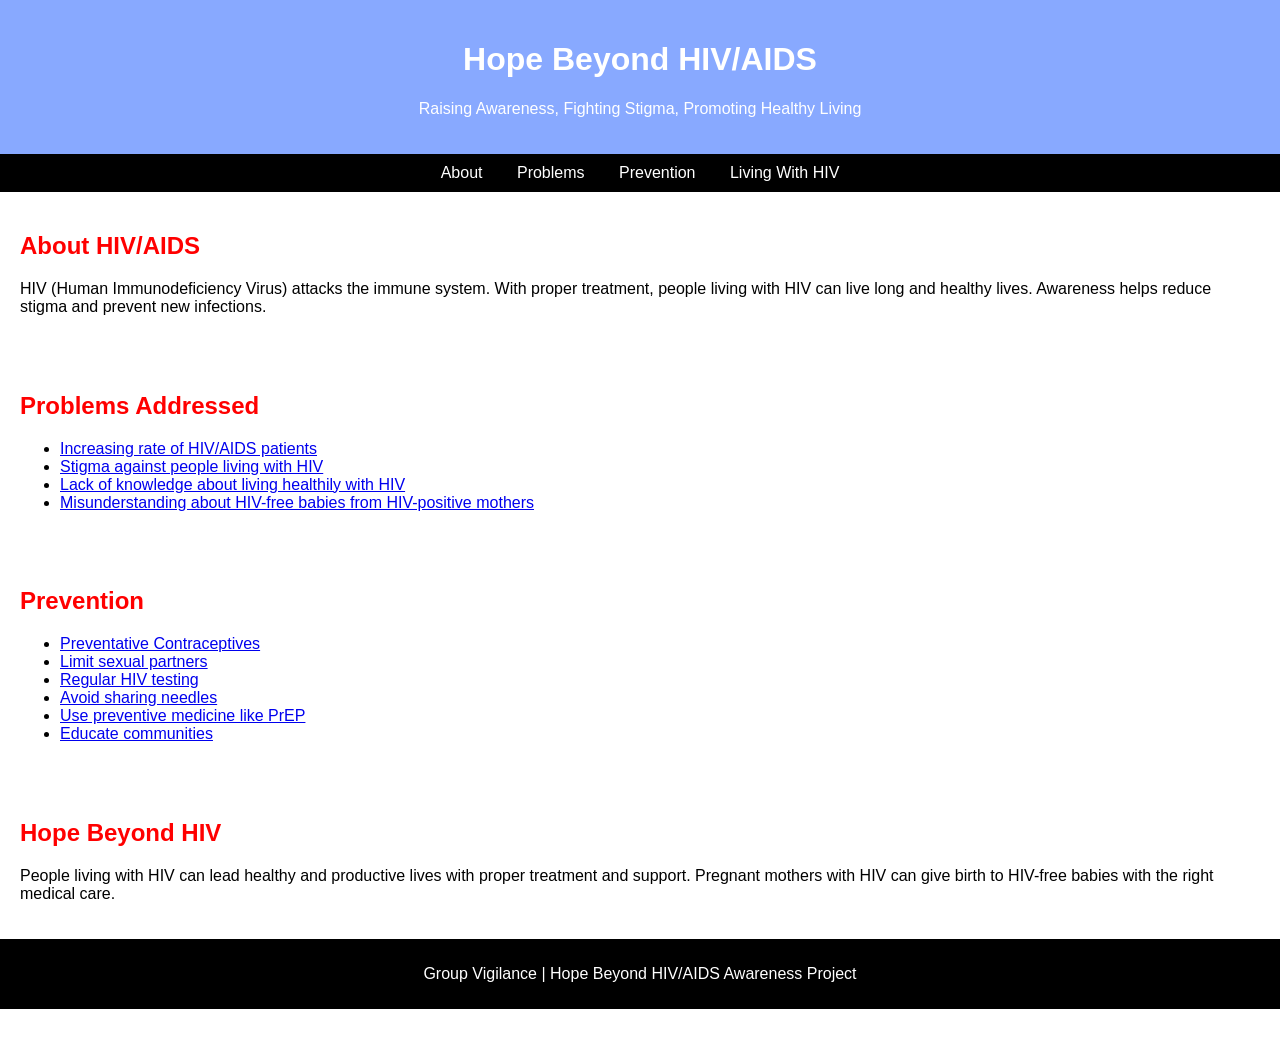
==== index.html @ 231c02ca "Add files via upload" ====
<!DOCTYPE html>
<html>
<head>
    <title>Hope Beyond HIV/AIDS</title>
    <link rel="stylesheet" href="style.css">
</head>

<body>

<header>
    <h1>Hope Beyond HIV/AIDS</h1>
    <p>Raising Awareness, Fighting Stigma, Promoting Healthy Living</p>
</header>

<nav>
    <a href="#about">About</a>
    <a href="#problems">Problems</a>
    <a href="#prevention">Prevention</a>
    <a href="#hope">Living With HIV</a>
</nav>

<section id="about">
    <h2>About HIV/AIDS</h2>
    <p>
        HIV (Human Immunodeficiency Virus) attacks the immune system.
        With proper treatment, people living with HIV can live long and healthy lives.
        Awareness helps reduce stigma and prevent new infections.
    </p>
</section>

<section id="problems">
    <h2>Problems Addressed</h2>

    <ul>
        <li><a href="AIDS patients.html">Increasing rate of HIV/AIDS patients</a></li>
        <li><a href="stigma.html">Stigma against people living with HIV</a></li>
        <li><a href="Lack of knowledge.html">Lack of knowledge about living healthily with HIV</a></li>
        <li><a href="misunderstandings.html">Misunderstanding about HIV-free babies from HIV-positive mothers</a></li>
    </ul>
</section>

<section id="prevention">
    <h2>Prevention</h2>

    <ul>
        <li><a href="preventative.html"> Preventative Contraceptives</a></li>
        <li><a href="Limit sexual partners.html">Limit sexual partners</a></li>
        <li><a href="Regular HIV testing.html">Regular HIV testing</a></li>
        <li><a href="Avoid sharing needles.html">Avoid sharing needles</a></li>
        <li><a href="Preventetive Medicine.html">Use preventive medicine like PrEP</a></li>
        <li><a href="Educate communities.html">Educate communities</a></li>
    </ul>
</section>

<section id="hope">
    <h2>Hope Beyond HIV</h2>

    <p>
        People living with HIV can lead healthy and productive lives with proper
        treatment and support. Pregnant mothers with HIV can give birth to
        HIV-free babies with the right medical care.
    </p>
</section>

<footer>
    <p>Group Vigilance | Hope Beyond HIV/AIDS Awareness Project</p>
</footer>

<script src="script.js"></script>
<section id="tgfd"></section>
</body>
</html>
---- style.css ----
body{
    font-family: Arial;
    margin:0;
    
   
    
}

header{
    background:rgba(0, 72, 255, 0.467);
    color:white;
    text-align:center;
    padding:20px;
}

nav{
    background:black;
    padding:10px;
    text-align:center;
}

nav a{
    color:white;
    margin:15px;
    text-decoration:none;
}

section{
    padding:20px;
}

h2{
    color:red;
}

footer{
    background:black;
    color:white;
    text-align:center;
    padding:10px;
}
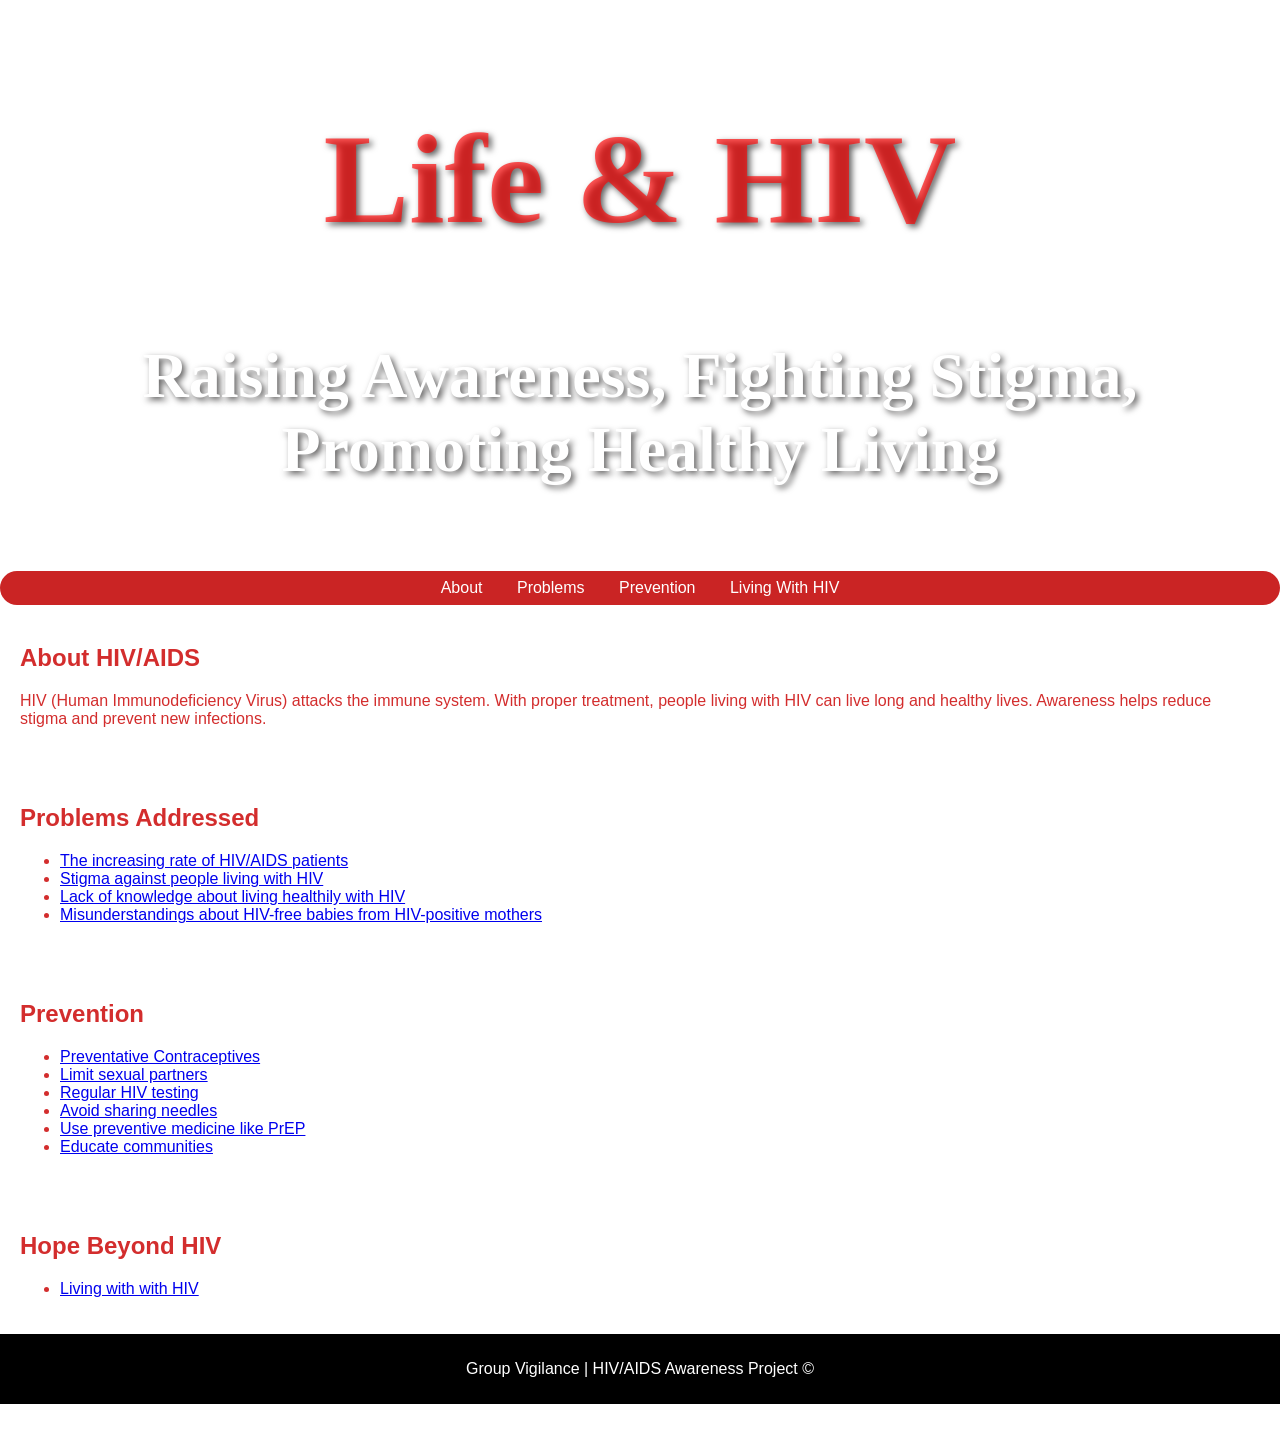
==== commit 176eb417: "Update index.html Added Favicon to all pages. Very slight adjustments in spelling and formatting." ====
--- a/index.html
+++ b/index.html
@@ -1,14 +1,15 @@
 <!DOCTYPE html>
 <html>
 <head>
-    <title>Hope Beyond HIV/AIDS</title>
+    <title>Hope</title>
+    <link rel="shortcut icon" href="aids.png" type="image/png">
     <link rel="stylesheet" href="style.css">
 </head>
 
 <body>
 
 <header>
-    <h1>Hope Beyond HIV/AIDS</h1>
+    <h1>Life & HIV</h1>
     <p>Raising Awareness, Fighting Stigma, Promoting Healthy Living</p>
 </header>
 
@@ -32,10 +33,10 @@
     <h2>Problems Addressed</h2>
 
     <ul>
-        <li><a href="AIDS patients.html">Increasing rate of HIV/AIDS patients</a></li>
+        <li><a href="AIDS patients.html">The increasing rate of HIV/AIDS patients</a></li>
         <li><a href="stigma.html">Stigma against people living with HIV</a></li>
         <li><a href="Lack of knowledge.html">Lack of knowledge about living healthily with HIV</a></li>
-        <li><a href="misunderstandings.html">Misunderstanding about HIV-free babies from HIV-positive mothers</a></li>
+        <li><a href="misunderstandings.html">Misunderstandings about HIV-free babies from HIV-positive mothers</a></li>
     </ul>
 </section>
 
@@ -55,18 +56,16 @@
 <section id="hope">
     <h2>Hope Beyond HIV</h2>
 
-    <p>
-        People living with HIV can lead healthy and productive lives with proper
-        treatment and support. Pregnant mothers with HIV can give birth to
-        HIV-free babies with the right medical care.
-    </p>
+    <ul>
+        <li><a href="Living with HIV.html">Living with with HIV</a></li>
+    </ul>
 </section>
 
 <footer>
-    <p>Group Vigilance | Hope Beyond HIV/AIDS Awareness Project</p>
+    <p>Group Vigilance | HIV/AIDS Awareness Project &copy; </p>
 </footer>
 
 <script src="script.js"></script>
 <section id="tgfd"></section>
 </body>
-</html>+</html>
--- a/style.css
+++ b/style.css
@@ -1,22 +1,41 @@
 body{
     font-family: Arial;
     margin:0;
+    background-image: url(ribbon.jpg);
+    background-repeat: no-repeat;
+    background-position: center;
+    background-size: cover;
     
    
     
 }
 
 header{
-    background:rgba(0, 72, 255, 0.467);
-    color:white;
+    background:rgba(166, 6, 6, 0);
+    color:rgba(255, 1, 1, 0.66);
     text-align:center;
+    font-size: 4em;
+    font-weight: 800;
+    text-shadow: 3px 3px 6px rgb(99, 98, 98);
     padding:20px;
+    font-family: calibri ;
+    font-style: bold;
+}
+header p {
+    color: rgb(255, 255, 255);
+    text-align: center;
+    font-family: calibri;
 }
 
 nav{
-    background:black;
-    padding:10px;
-    text-align:center;
+    background:rgba(195, 6, 6, 0.877);
+    padding:5px;
+    border-radius: 0cm;
+    border-style: solid;
+    border-color: rgba(255, 0, 0, 0);
+    border-radius: 500px;
+    text-align: center;
+    
 }
 
 nav a{
@@ -27,15 +46,16 @@
 
 section{
     padding:20px;
+    color: #d32d2d;
+    background-repeat: no-repeat;
+    background-position: center;
+    background-size: cover
 }
 
-h2{
-    color:red;
-}
 
 footer{
     background:black;
     color:white;
     text-align:center;
     padding:10px;
-}+}
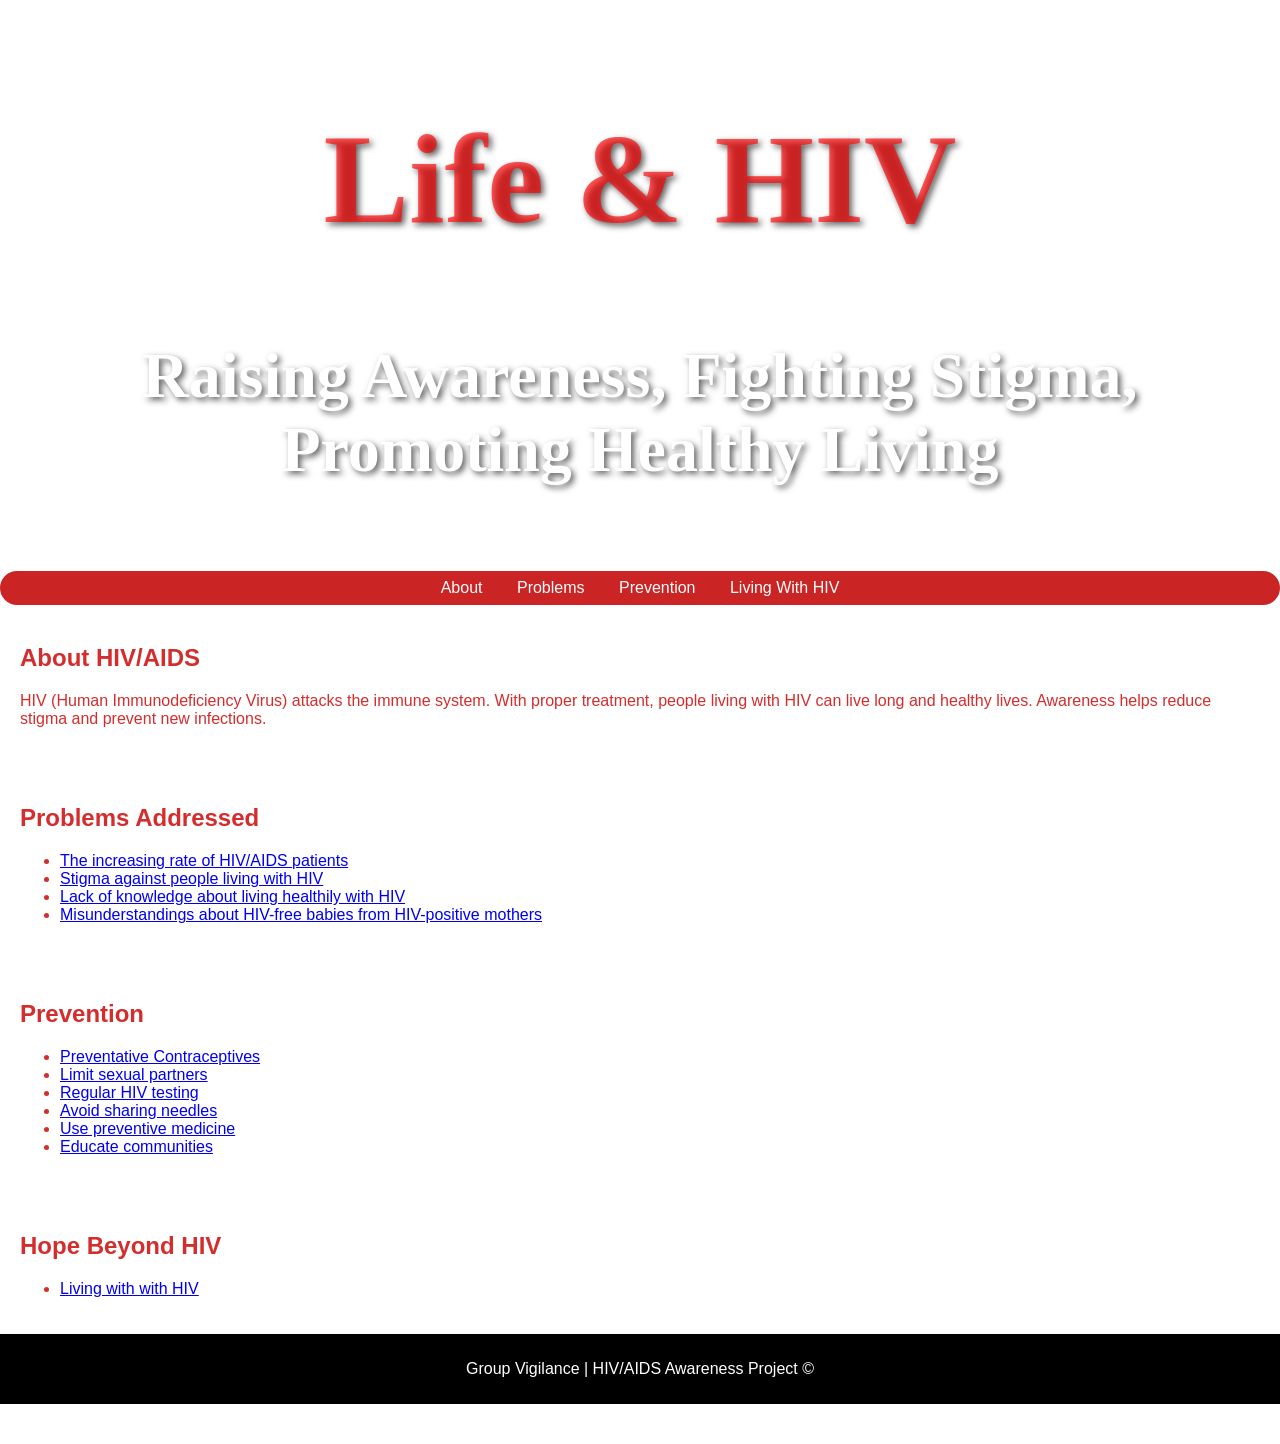
==== commit 43b1273e: "Update index.html" ====
--- a/index.html
+++ b/index.html
@@ -48,7 +48,7 @@
         <li><a href="Limit sexual partners.html">Limit sexual partners</a></li>
         <li><a href="Regular HIV testing.html">Regular HIV testing</a></li>
         <li><a href="Avoid sharing needles.html">Avoid sharing needles</a></li>
-        <li><a href="Preventetive Medicine.html">Use preventive medicine like PrEP</a></li>
+        <li><a href="Preventetive Medicine.html">Use preventive medicine</a></li>
         <li><a href="Educate communities.html">Educate communities</a></li>
     </ul>
 </section>
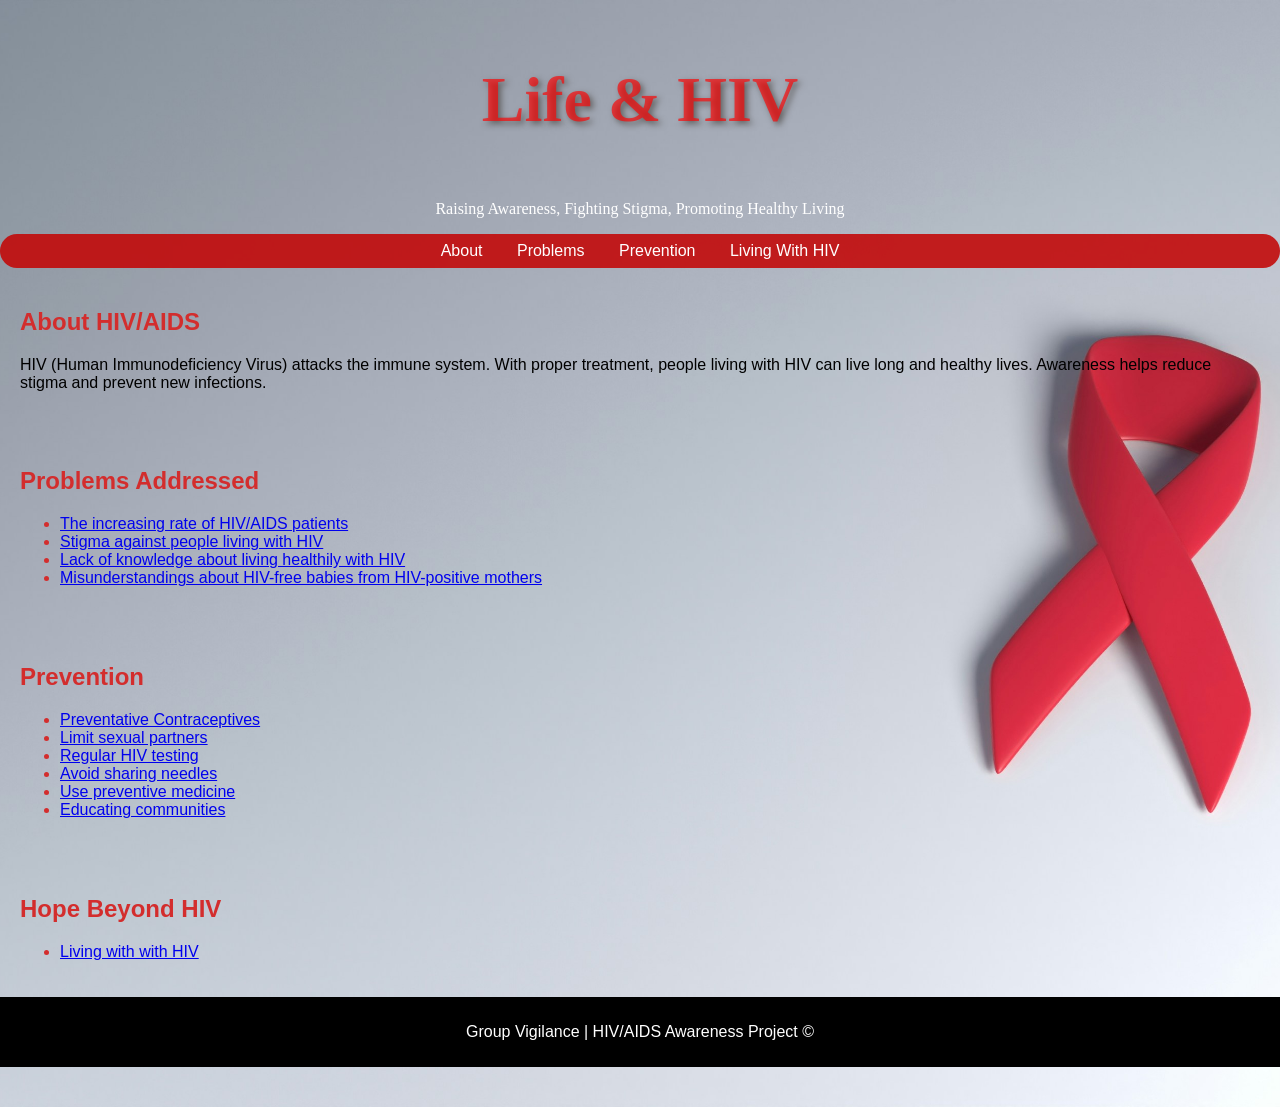
==== commit 04d69748: "Update index.html" ====
--- a/index.html
+++ b/index.html
@@ -49,7 +49,7 @@
         <li><a href="Regular HIV testing.html">Regular HIV testing</a></li>
         <li><a href="Avoid sharing needles.html">Avoid sharing needles</a></li>
         <li><a href="Preventetive Medicine.html">Use preventive medicine</a></li>
-        <li><a href="Educate communities.html">Educate communities</a></li>
+        <li><a href="Educating communities.html">Educating communities</a></li>
     </ul>
 </section>
 
--- a/style.css
+++ b/style.css
@@ -10,7 +10,9 @@
     
 }
 
-header{
+header h1
+{
+    
     background:rgba(166, 6, 6, 0);
     color:rgba(255, 1, 1, 0.66);
     text-align:center;
@@ -35,11 +37,10 @@
     border-color: rgba(255, 0, 0, 0);
     border-radius: 500px;
     text-align: center;
-    
 }
 
 nav a{
-    color:white;
+    color:rgb(255, 255, 255);
     margin:15px;
     text-decoration:none;
 }
@@ -51,11 +52,12 @@
     background-position: center;
     background-size: cover
 }
+section p{color: rgb(0, 0, 0);}
 
 
 footer{
     background:black;
-    color:white;
+    color:rgb(255, 255, 255);
     text-align:center;
     padding:10px;
 }
